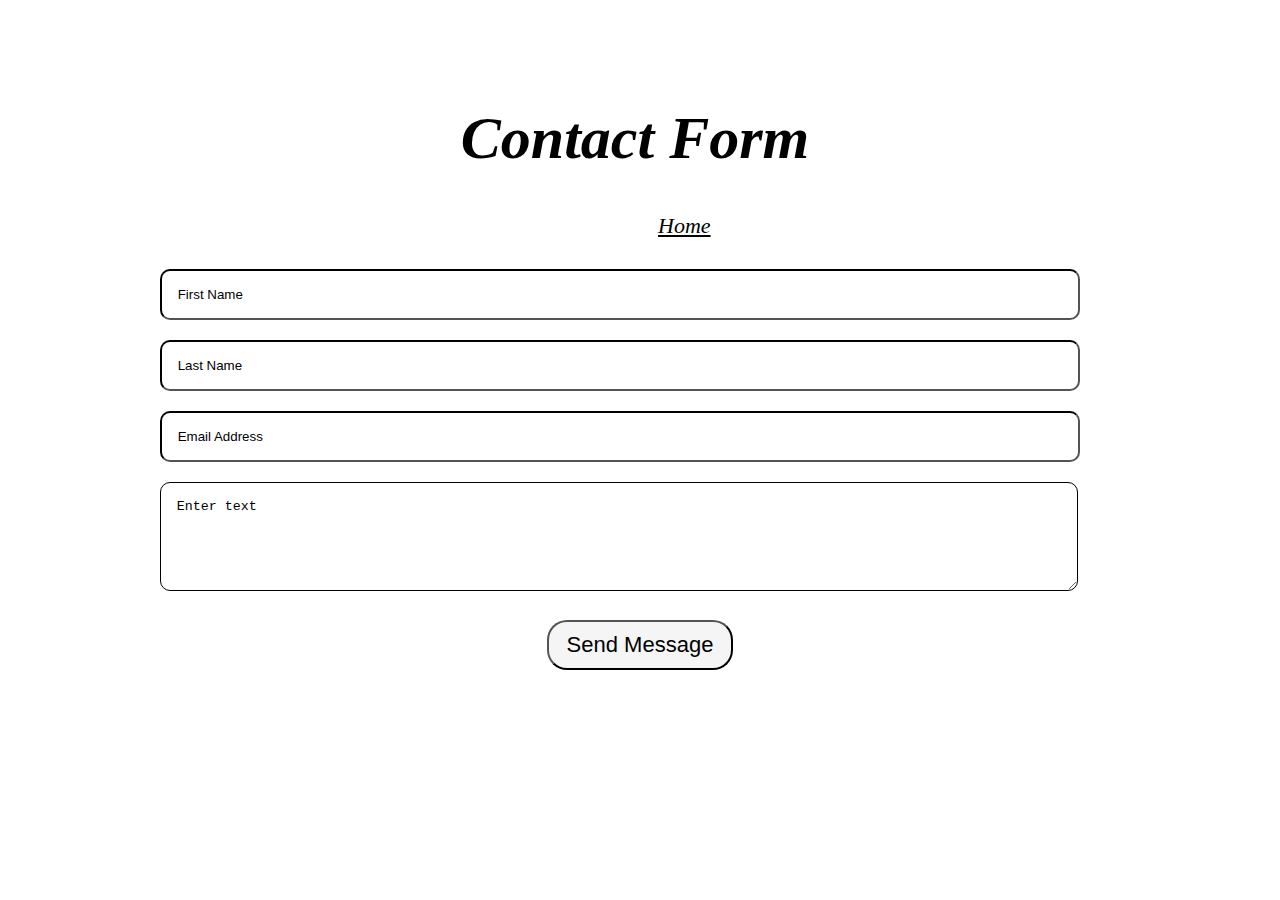
==== contact.html @ 97a7c4c9 "commit message" ====
<!DOCTYPE html>
<html lang="en">
<head>
    <meta charset="UTF-8">
    <meta http-equiv="X-UA-Compatible" content="IE=edge">
    <meta name="viewport" content="width=device-width, initial-scale=1.0">
  <title>Contact Form</title>
  <link rel="stylesheet" href="contact.css">
  </head>
  <style>
    body{
      background-image:url(https://cdn.dribbble.com/users/338126/screenshots/10073371/media/7903e2af9ad301fadfc04d20dfaebdd9.gif);
      background-repeat: no-repeat;
      background-size: cover;
    }
  </style>
  <body>
    
    
    <nav class="navbar bg-body-tertiary">
      <div class="container-fluid">
        <a class="navbar-brand"><h3>Breathe&#127788;</h3></a>
        
    </nav>
    <form action="https://formspree.io/f/mnqkndlb" method="POST">
    <h1>Contact Form</h1>
    <a class="nav-link" href="home.html">Home</a>
    <input type="text" name="first" placeholder="First Name" autocomplete="off" required>
    <input type="text" name="last" placeholder="Last Name" autocomplete="off" required>
    <input type="text" name="email" placeholder="Email Address" autocomplete="off" required>
   <textarea rows="5" cols="60" name="message" placeholder="Enter text" autocomplete="off" required></textarea>
    <button type="submit">Send Message</button>
</form>
</body>
</html>
---- contact.css ----
h3{
    color: white;
    padding-right: 10px;
    font-size: 30px;
    font-family: Georgia, 'Times New Roman', Times, serif;
  
  }
  
  h3{
    font-style: italic;
  }
  
  h1{
    color: Black;
    padding-right: 10px;
    text-align: center;
    font-size: 60px;
    font-family: Georgia, 'Times New Roman', Times, serif;
  }
  
  input{
    background-color: white;
    width: 70%;
    margin-left: 12%;
    padding: 16px 16px;
    border-radius: 10px;
    border-color: black;
    margin-bottom: 20px;
  }
  
  textarea{
    background-color: white;
    width: 70%;
    margin-left: 12%;
    padding: 16px 16px;
    border-radius: 10px;
    border-color: black;
    margin-bottom: 25px;
    font-family: 'Courier New', Courier, monospace;
  }
  
  input:focus-within{
    outline:none;
    border-color:black;
    border-width: 3px;
  }
  
  
  textarea:focus-within{
    outline:none;
    border-color:black;
    border-width: 3px;
  }
  
  
  button{
    background-color: whitesmoke;
    border-radius: 20px;
    border-color: black;
    font-size: 22px;
    padding: 10px 18px;
    text-align: center;
    display: flex;
    margin: auto;
  }
  
  button:hover{
   opacity: 80%;
   cursor: pointer; 
  }
  
  ::placeholder{
    color:black;
  }
  
  text{
    color: white;
  }
  
  
  h1{
    font-family: Georgia, 'Times New Roman', Times, serif;
    font-style: italic;
  }
  
  
  .nav-link{
    color: black;
    padding-left: 650px;
    padding-bottom: 30px;
    text-align: center;
    font-size: 20px;
    font-family: Georgia, 'Times New Roman', Times, serif;
    font-style: italic;
  }
  
  .nav-link{
    border-radius: 20px;
    border-color: black;
    font-size: 22px;
    text-align: center;
    display: flex;
    margin: auto;
  }
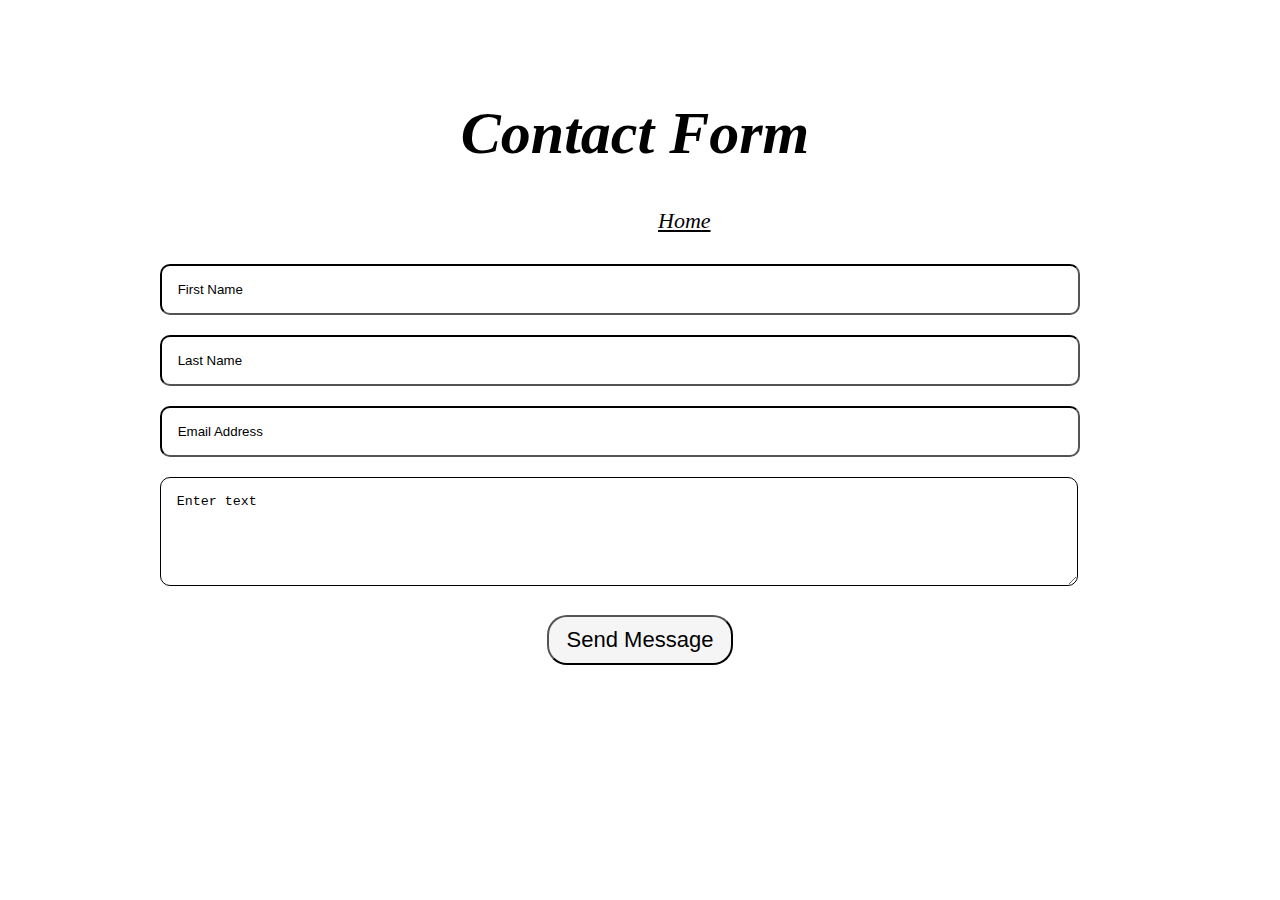
==== commit 3bec6dc9: "tune ups" ====
--- a/contact.html
+++ b/contact.html
@@ -19,7 +19,7 @@
     
     <nav class="navbar bg-body-tertiary">
       <div class="container-fluid">
-        <a class="navbar-brand"><h3>Breathe&#127788;</h3></a>
+        <a class="navbar-brand"><h2>Breathe&#127788;</h2></a>
         
     </nav>
     <form action="https://formspree.io/f/mnqkndlb" method="POST">
--- a/contact.css
+++ b/contact.css
@@ -1,6 +1,6 @@
 
   
-  h3{
+  h2{
     color: white;
     padding-right: 10px;
     font-size: 30px;
@@ -8,7 +8,7 @@
   
   }
   
-  h3{
+  h2{
     font-style: italic;
   }
   
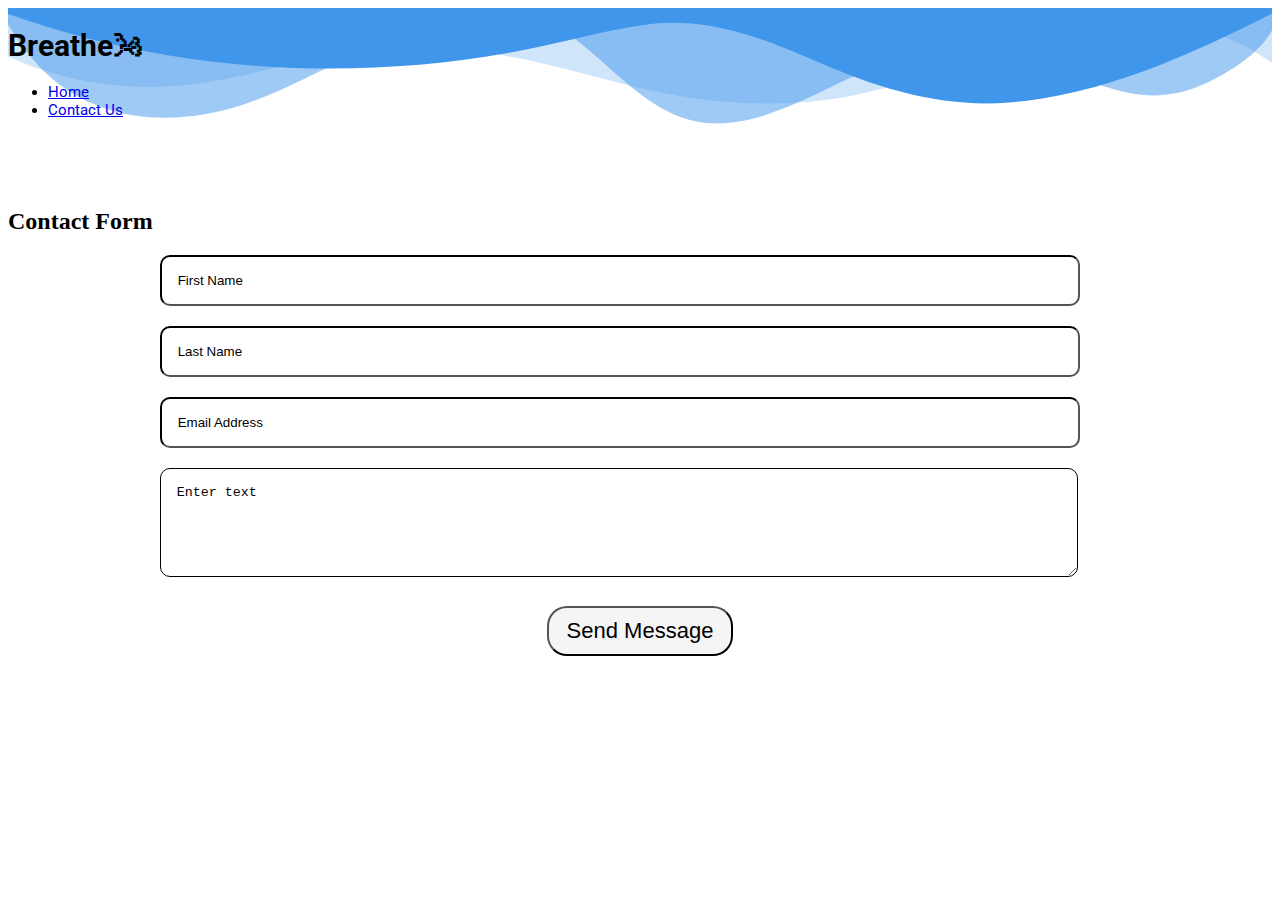
==== commit e72739f4: "Update contact.html" ====
--- a/contact.html
+++ b/contact.html
@@ -4,32 +4,55 @@
     <meta charset="UTF-8">
     <meta http-equiv="X-UA-Compatible" content="IE=edge">
     <meta name="viewport" content="width=device-width, initial-scale=1.0">
-  <title>Contact Form</title>
-  <link rel="stylesheet" href="contact.css">
+    <link
+    href="https://cdn.jsdelivr.net/npm/bootstrap@5.1.3/dist/css/bootstrap.min.css"
+    rel="stylesheet"
+    integrity="sha384-1BmE4kWBq78iYhFldvKuhfTAU6auU8tT94WrHftjDbrCEXSU1oBoqyl2QvZ6jIW3"
+    crossorigin="anonymous"/>
+  <link
+    rel="stylesheet"
+    href="https://use.fontawesome.com/releases/v5.8.1/css/all.css"
+    integrity="sha384-50oBUHEmvpQ+1lW4y57PTFmhCaXp0ML5d60M1M7uH2+nqUivzIebhndOJK28anvf"
+    crossorigin="anonymous"/>
+    <link href="https://fonts.googleapis.com/css2?family=Roboto:wght@700;900&display=swap" rel="stylesheet">
+    <link rel="stylesheet" href="assets/contactus.css">
+  <title class="leftspace">Contact Form</title>
   </head>
-  <style>
-    body{
-      background-image:url(https://cdn.dribbble.com/users/338126/screenshots/10073371/media/7903e2af9ad301fadfc04d20dfaebdd9.gif);
-      background-repeat: no-repeat;
-      background-size: cover;
-    }
-  </style>
   <body>
-    
-    
-    <nav class="navbar bg-body-tertiary">
-      <div class="container-fluid">
-        <a class="navbar-brand"><h2>Breathe&#127788;</h2></a>
-        
-    </nav>
+  <!-- Header -->
+<header>
+  <nav class="navbar navbar-expand-sm bg-body-tertiary d-flex">
+    <div class="container-fluid">
+      <!-- <button class="navbar-toggler" type="button" data-bs-toggle="collapse" data-bs-target="#navbarTogglerDemo01" aria-controls="navbarTogglerDemo01" aria-expanded="false" aria-label="Toggle navigation"> -->
+        <span class="navbar-toggler-icon"></span>
+      <!-- </button> -->
+      <div class="collapse navbar-collapse" id="navbarTogglerDemo01">
+        <a class="navbar-brand text-dark"><h1>Breathe&#127788;</h1></a>
+        <ul class="navbar-nav me-auto mb-2 mb-lg-0">
+          <li class="nav-item">
+            <a class="nav-link active text-dark" aria-current="page" href="index.html">Home</a>
+          </li>
+          <li class="nav-item">
+            <a class="nav-link text-dark" href="assets/contactus.html">Contact Us</a>
+          </li>
+        </ul>
+      </div>
+    </div>
+  </nav>
+</header>
+<br>
+<br>
+<br>
     <form action="https://formspree.io/f/mnqkndlb" method="POST">
-    <h1>Contact Form</h1>
-    <a class="nav-link" href="home.html">Home</a>
+    <h2>Contact Form</h2>
     <input type="text" name="first" placeholder="First Name" autocomplete="off" required>
     <input type="text" name="last" placeholder="Last Name" autocomplete="off" required>
     <input type="text" name="email" placeholder="Email Address" autocomplete="off" required>
    <textarea rows="5" cols="60" name="message" placeholder="Enter text" autocomplete="off" required></textarea>
     <button type="submit">Send Message</button>
 </form>
+<script src="https://cdn.jsdelivr.net/npm/bootstrap@5.3.0-alpha2/dist/js/bootstrap.bundle.min.js"
+integrity="sha384-qKXV1j0HvMUeCBQ+QVp7JcfGl760yU08IQ+GpUo5hlbpg51QRiuqHAJz8+BrxE/N"
+crossorigin="anonymous"></script>
 </body>
-</html>+</html>
--- a/assets/contactus.css
+++ b/assets/contactus.css
@@ -0,0 +1,64 @@
+header {
+  background-image: url('data:image/svg+xml, <svg preserveAspectRatio="none" viewBox="0 0 1200 120" xmlns="http://www.w3.org/2000/svg" style="fill: %234096eb; width: 400%; height: 500px;" ><path d="M0 0v46.29c47.79 22.2 103.59 32.17 158 28 70.36-5.37 136.33-33.31 206.8-37.5 73.84-4.36 147.54 16.88 218.2 35.26 69.27 18 138.3 24.88 209.4 13.08 36.15-6 69.85-17.84 104.45-29.34C989.49 25 1113-14.29 1200 52.47V0z" opacity=".25" /><path d="M0 0v15.81c13 21.11 27.64 41.05 47.69 56.24C99.41 111.27 165 111 224.58 91.58c31.15-10.15 60.09-26.07 89.67-39.8 40.92-19 84.73-46 130.83-49.67 36.26-2.85 70.9 9.42 98.6 31.56 31.77 25.39 62.32 62 103.63 73 40.44 10.79 81.35-6.69 119.13-24.28s75.16-39 116.92-43.05c59.73-5.85 113.28 22.88 168.9 38.84 30.2 8.66 59 6.17 87.09-7.5 22.43-10.89 48-26.93 60.65-49.24V0z" opacity=".5" /><path d="M0 0v5.63C149.93 59 314.09 71.32 475.83 42.57c43-7.64 84.23-20.12 127.61-26.46 59-8.63 112.48 12.24 165.56 35.4C827.93 77.22 886 95.24 951.2 90c86.53-7 172.46-45.71 248.8-84.81V0z" /></svg>');
+  display: flex;
+}
+
+
+.navbar-brand{
+/* color: #6490ff; */
+font-weight: 400;
+font-family: 'Roboto', sans-serif;
+align-items: center;
+}
+
+.navbar-link{
+  font-family:'Roboto', sans-serif;
+  font-weight: 500;
+}
+
+.container-fluid{
+
+  font-family: 'Roboto', sans-serif;
+  font-size: 15px;
+}
+
+button:hover{
+  opacity: 80%;
+  cursor: pointer;
+ }
+
+::placeholder{
+   color:black;
+ }
+
+ input{
+  background-color: white;
+  width: 70%;
+  margin-left: 12%;
+  padding: 16px 16px;
+  border-radius: 10px;
+  border-color: black;
+  margin-bottom: 20px;
+}
+
+textarea{
+  background-color: white;
+  width: 70%;
+  margin-left: 12%;
+  padding: 16px 16px;
+  border-radius: 10px;
+  border-color: black;
+  margin-bottom: 25px;
+  font-family: 'Courier New', Courier, monospace;
+}
+
+button{
+  background-color: whitesmoke;
+  border-radius: 20px;
+  border-color: black;
+  font-size: 22px;
+  padding: 10px 18px;
+  text-align: center;
+  display: flex;
+  margin: auto;
+}